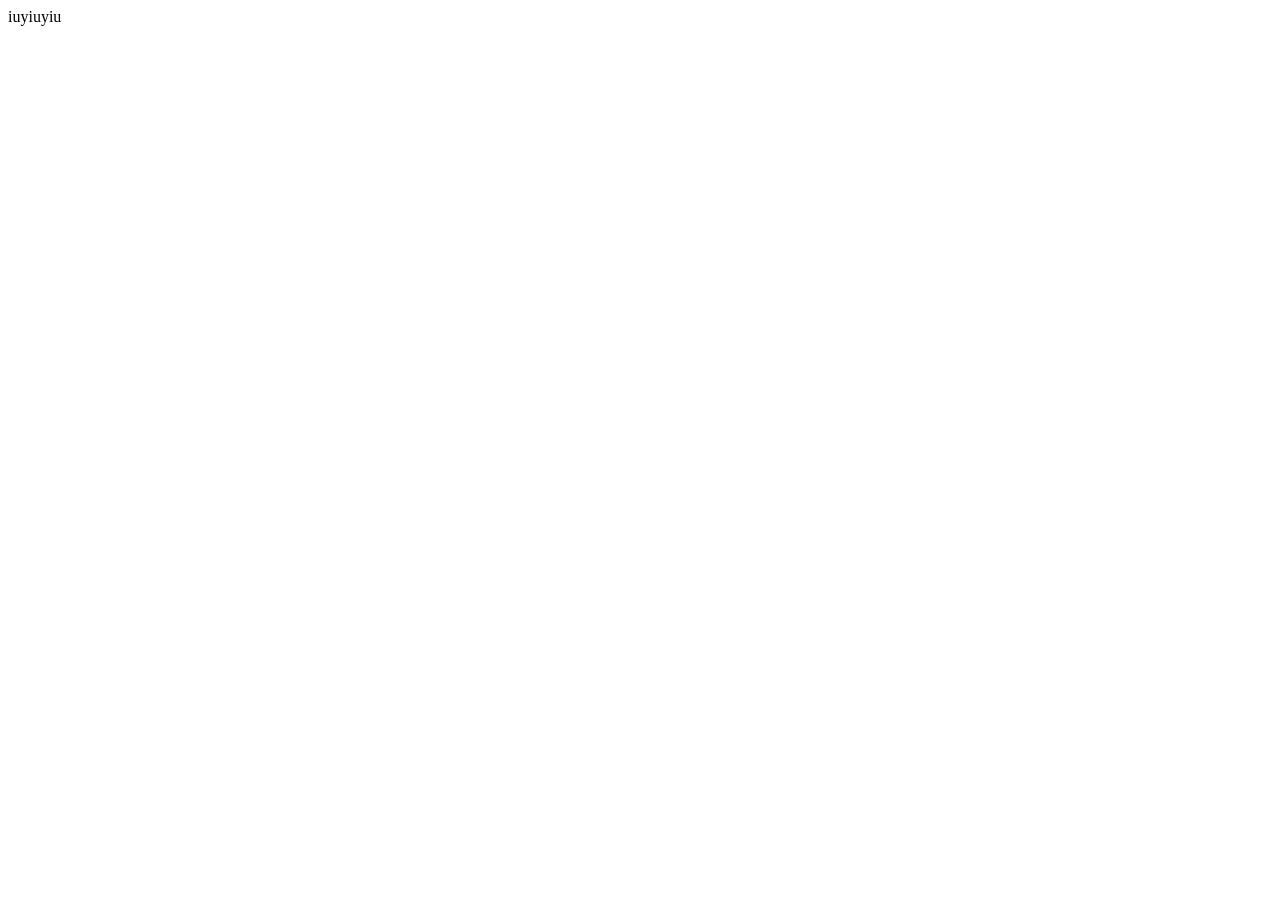
==== index.html @ 49490f38 "first commit" ====
<!DOCTYPE html>
<html lang="en">
<head>
    <meta charset="UTF-8">
    <meta name="viewport" content="width=, initial-scale=1.0">
    <meta http-equiv="X-UA-Compatible" content="ie=edge">
    <title>Document</title>
</head>
<body>
    iuyiuyiu
</body>
</html>
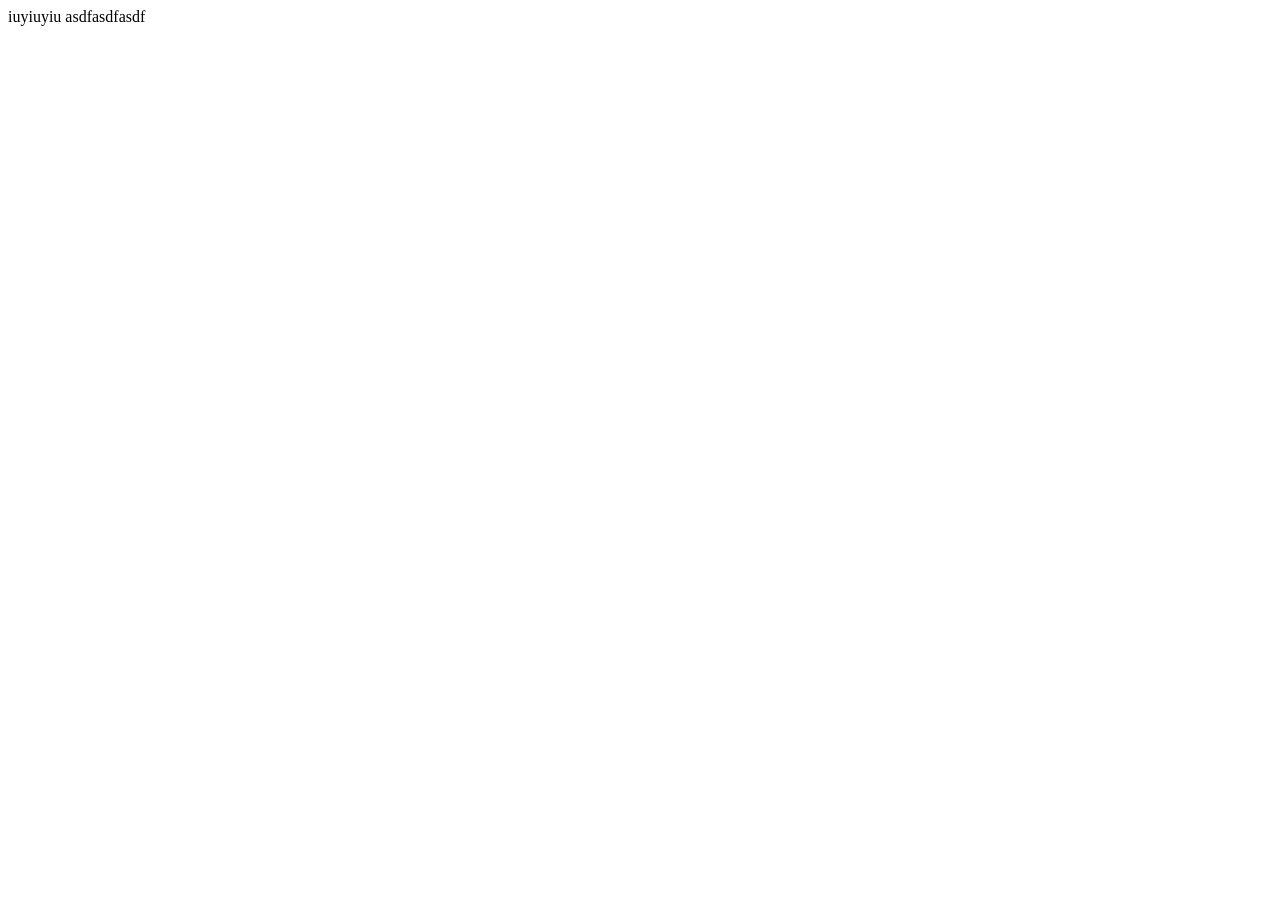
==== commit 6fbb9b4c: "second" ====
--- a/index.html
+++ b/index.html
@@ -8,5 +8,6 @@
 </head>
 <body>
     iuyiuyiu
+    asdfasdfasdf
 </body>
 </html>
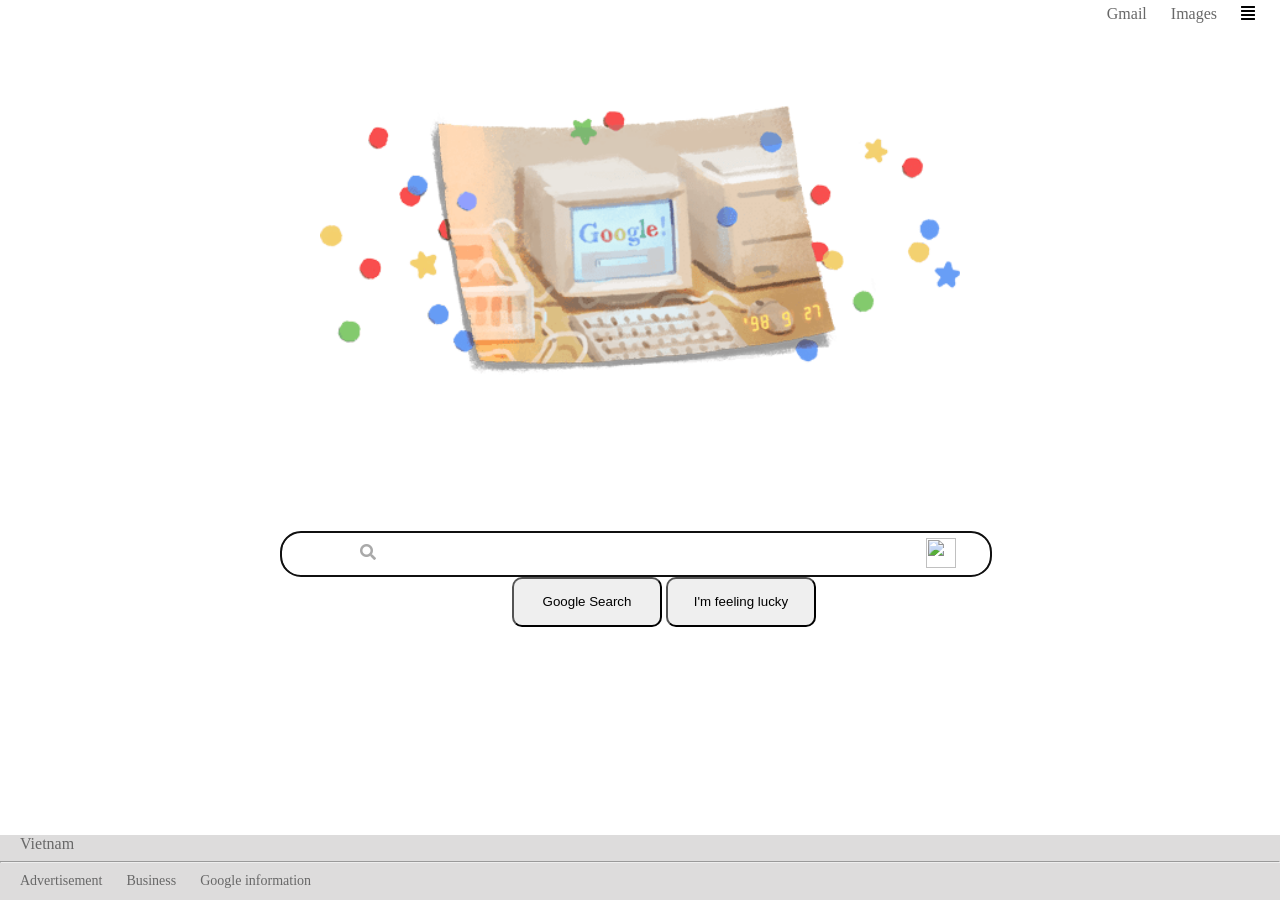
==== commit 44ba4928: "third" ====
--- a/index.html
+++ b/index.html
@@ -4,10 +4,38 @@
     <meta charset="UTF-8">
     <meta name="viewport" content="width=, initial-scale=1.0">
     <meta http-equiv="X-UA-Compatible" content="ie=edge">
-    <title>Document</title>
+    <link rel="stylesheet" href="css/style.css">
+    <link rel="icon" href="coderschool.png">
+    <link rel="stylesheet" href="https://use.fontawesome.com/releases/v5.6.3/css/all.css" integrity="sha384-UHRtZLI+pbxtHCWp1t77Bi1L4ZtiqrqD80Kn4Z8NTSRyMA2Fd33n5dQ8lWUE00s/" crossorigin="anonymous">
+    <title>Google Landing Page</title>
 </head>
 <body>
-    iuyiuyiu
-    asdfasdfasdf
+        <div class="nav">
+                <a class="nav-link">Gmail</a>
+                <a class="nav-link">Images</a>
+                <i class="fas fa-align-justify nav-link"></i>
+              </div>
+              <div class="main-content">
+                    <img src="logo.gif" alt="0927" class="center"/>
+                  </div>
+    <i class="fa fa-search" id="sear"></i>
+    <input autofocus id="search"/>
+<img src="http://www.gstatic.com/images/branding/googlemic/2x/googlemic_color_24dp.png" id="mic">
+<div class="button-container">
+    <button>Google Search</button>
+    <button>I'm feeling lucky</button>
+</div>
+    <div class= "search">
+
+    </div>
 </body>
+<footer>
+    <div class="foot">
+        <a class="foot-link">Vietnam</a>
+        <hr>
+        <a class="foot-link2">Advertisement</a>
+        <a class="foot-link2">Business</a>
+        <a class="foot-link2">Google information</a>
+    </div>
+</footer>
 </html>
--- a/css/style.css
+++ b/css/style.css
@@ -0,0 +1,121 @@
+body {
+    margin: 0px;
+    width: 100%;
+    padding: 0px;
+  }
+  
+  .nav {
+    height: 20px;
+    padding-top: 1%;
+    padding-left: 90%;
+  }
+  
+  .nav-link {
+    margin-right: 20px;
+    display: inline-block;
+  }
+
+  body {
+    margin: 0px;
+    padding: 0px;
+  }
+  
+  .nav {
+    padding: 5px;
+    height: 30px;
+    text-align: right;
+  }
+  
+  a {
+    color: rgb(104, 104, 104);
+  }
+  
+  .icon {
+    color: darkgrey;
+  }
+  
+  .main-content {
+    width: 100vw;
+    height: 40vh;
+  }
+  
+  img {
+    margin-top: 5%;
+    
+  }
+
+  #sear {
+    width : 20px;
+    height : 20px;
+    position: relative;
+    left: 360px;
+    color: darkgrey;
+  }
+
+  #mic {
+    width : 30px;
+    height: 30px;
+    position: relative;
+    left: -70px;
+    bottom: -10px;
+  }
+
+
+  
+  input {
+    width: 55%;
+    margin-left: 20%;
+    border-radius: 20px;
+    display: inline-block;
+  }
+  
+  .button-container {
+    padding-left: 40%;
+  }
+  
+  button {
+    height: 50px;
+    width: 150px;
+    border-radius: 10px;
+    position: center;
+  }
+  
+  button:hover {
+    border: 1px solid lightgrey;
+    cursor: pointer;
+  }
+  
+  
+  img:hover {
+    cursor: pointer;
+  }
+
+  #search {
+    height: 40px;
+  }
+  
+  .center {
+    display: block;
+    margin-left: auto;
+    margin-right: auto;
+    width: 50%;
+  }
+
+  .foot {
+    background :#DDDCDC;
+    position:absolute;
+    bottom:0;
+    width:100%;
+    height:65px;  
+  }
+  
+  .foot-link {
+    margin-left: 20px;
+    display: inline-block;
+  }
+  .foot-link2 {
+    margin-left: 20px;
+    display: inline-block;
+    font-size: 14px;
+    cursor: pointer;
+  }
